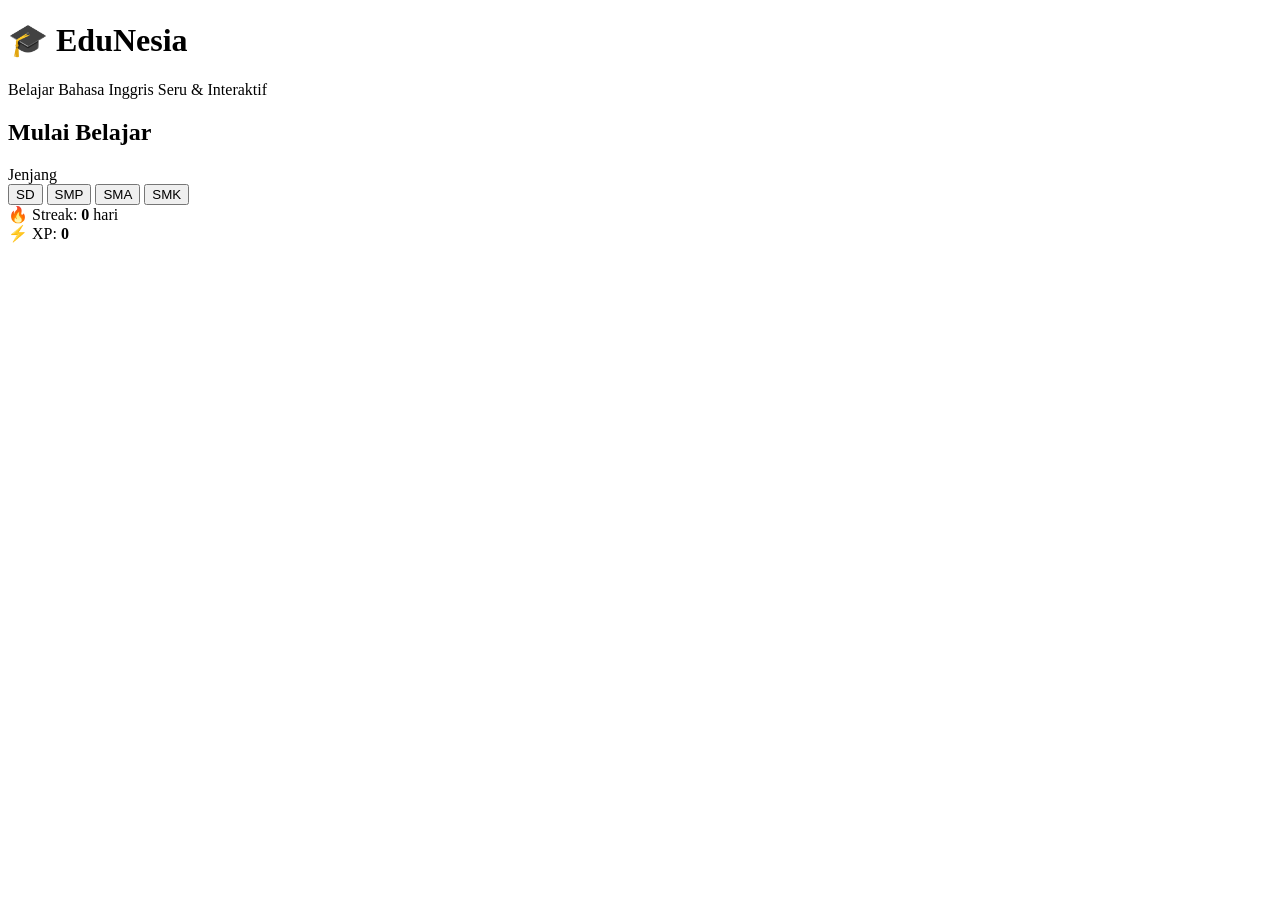
==== index.html @ 17ea7f98 "Add files via upload" ====
<!DOCTYPE html>
<html lang="id">
<head>
  <meta charset="UTF-8" />
  <meta name="viewport" content="width=device-width, initial-scale=1.0"/>
  <title>EduNesia - Belajar Bahasa Inggris</title>
  <link rel="stylesheet" href="css/style.css"/>
</head>
<body>

  <header>
    <h1>🎓 EduNesia</h1>
    <p>Belajar Bahasa Inggris Seru & Interaktif</p>
  </header>

  <main>
    <section class="card">
      <h2>Mulai Belajar</h2>

      <!-- Pilih Jenjang -->
      <div class="form-group">
        <label>Jenjang</label>
        <div class="btn-group" id="jenjangGroup">
          <button onclick="pilihJenjang('SD')">SD</button>
          <button onclick="pilihJenjang('SMP')">SMP</button>
          <button onclick="pilihJenjang('SMA')">SMA</button>
          <button onclick="pilihJenjang('SMK')">SMK</button>
        </div>
      </div>

      <!-- Pilih Kelas -->
      <div class="form-group" id="kelasSection" style="display:none">
        <label>Kelas</label>
        <div class="btn-group" id="kelasGroup"></div>
      </div>

      <!-- Pilih Level -->
      <div class="form-group" id="levelSection" style="display:none">
        <label>Level</label>
        <div class="btn-group" id="levelGroup">
          <button onclick="pilihLevel(1)">⭐ Level 1</button>
          <button onclick="pilihLevel(2)">⭐⭐ Level 2</button>
          <button onclick="pilihLevel(3)">⭐⭐⭐ Level 3</button>
          <button onclick="pilihLevel(4)">⭐⭐⭐⭐ Level 4</button>
          <button onclick="pilihLevel(5)">⭐⭐⭐⭐⭐ Level 5</button>
        </div>
      </div>

      <!-- Tombol Mulai -->
      <div id="mulaiSection" style="display:none">
        <button class="btn-mulai" onclick="mulaiQuiz()">🚀 Mulai Quiz!</button>
      </div>

    </section>

    <!-- Info XP & Streak -->
    <section class="card stats">
      <div>🔥 Streak: <strong id="streakCount">0</strong> hari</div>
      <div>⚡ XP: <strong id="xpCount">0</strong></div>
    </section>

  </main>

  <script src="js/main.js"></script>
</body>
</html>
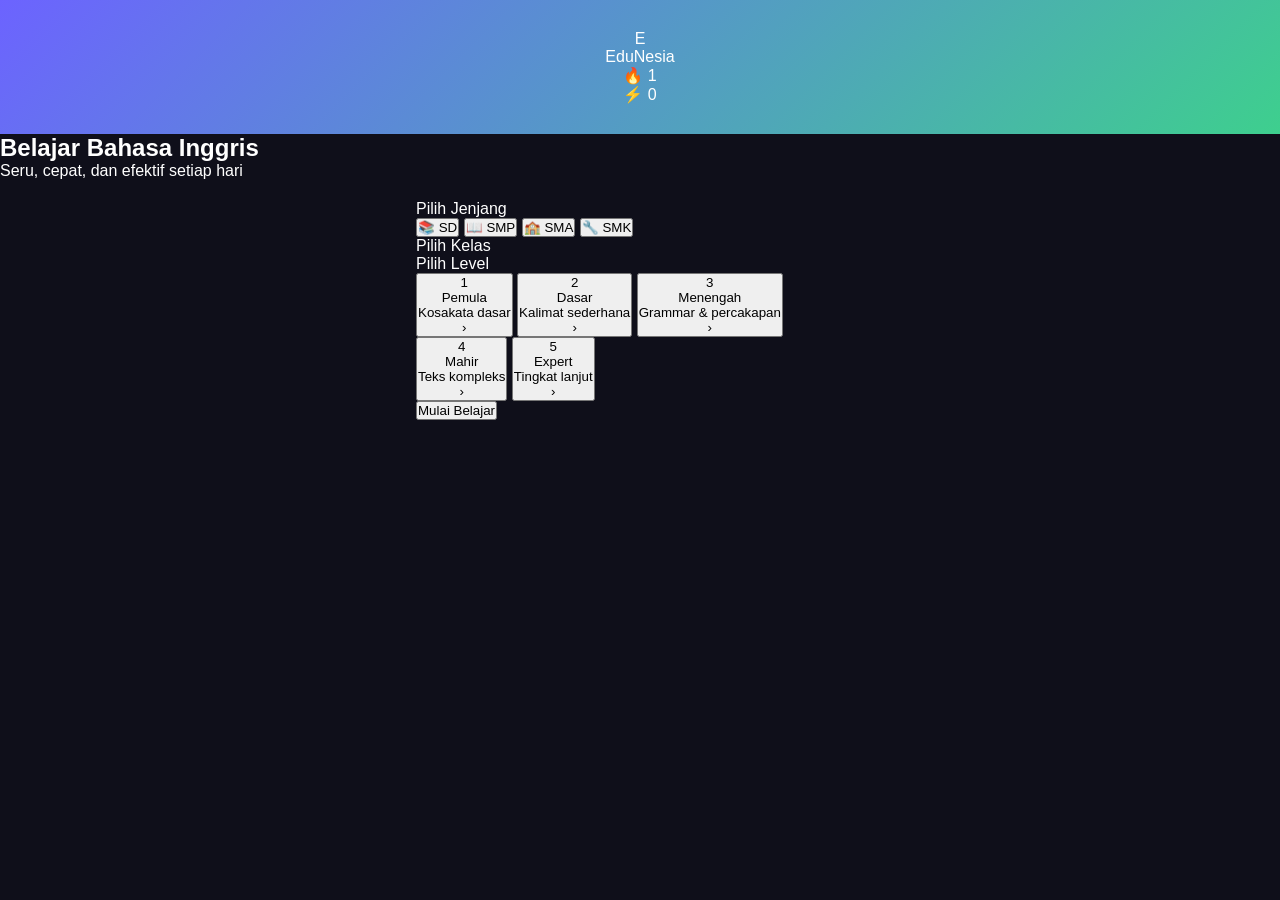
==== commit ddd07120: "index.html" ====
--- a/index.html
+++ b/index.html
@@ -1,66 +1,138 @@
 <!DOCTYPE html>
 <html lang="id">
 <head>
-  <meta charset="UTF-8" />
+  <meta charset="UTF-8"/>
   <meta name="viewport" content="width=device-width, initial-scale=1.0"/>
-  <title>EduNesia - Belajar Bahasa Inggris</title>
+  <title>EduNesia</title>
   <link rel="stylesheet" href="css/style.css"/>
 </head>
 <body>
 
-  <header>
-    <h1>🎓 EduNesia</h1>
-    <p>Belajar Bahasa Inggris Seru & Interaktif</p>
-  </header>
+  <div class="app">
 
-  <main>
-    <section class="card">
-      <h2>Mulai Belajar</h2>
+    <!-- HEADER -->
+    <header class="header">
+      <div class="header-inner">
+        <div class="logo">
+          <div class="logo-icon">E</div>
+          <span class="logo-text">EduNesia</span>
+        </div>
+        <div class="header-stats">
+          <div class="stat-pill">
+            <span class="stat-icon fire">&#128293;</span>
+            <span id="streakCount">0</span>
+          </div>
+          <div class="stat-pill">
+            <span class="stat-icon bolt">&#9889;</span>
+            <span id="xpCount">0</span>
+          </div>
+        </div>
+      </div>
+    </header>
 
-      <!-- Pilih Jenjang -->
-      <div class="form-group">
-        <label>Jenjang</label>
-        <div class="btn-group" id="jenjangGroup">
-          <button onclick="pilihJenjang('SD')">SD</button>
-          <button onclick="pilihJenjang('SMP')">SMP</button>
-          <button onclick="pilihJenjang('SMA')">SMA</button>
-          <button onclick="pilihJenjang('SMK')">SMK</button>
+    <!-- HERO -->
+    <section class="hero">
+      <div class="hero-text">
+        <h1>Belajar Bahasa Inggris</h1>
+        <p>Seru, cepat, dan efektif setiap hari</p>
+      </div>
+    </section>
+
+    <!-- CARD PILIHAN -->
+    <main class="main">
+
+      <!-- JENJANG -->
+      <div class="section-label">Pilih Jenjang</div>
+      <div class="grid-2" id="jenjangGroup">
+        <button class="choice-btn" onclick="pilihJenjang('SD')">
+          <span class="choice-emoji">&#128218;</span>
+          <span>SD</span>
+        </button>
+        <button class="choice-btn" onclick="pilihJenjang('SMP')">
+          <span class="choice-emoji">&#128214;</span>
+          <span>SMP</span>
+        </button>
+        <button class="choice-btn" onclick="pilihJenjang('SMA')">
+          <span class="choice-emoji">&#127979;</span>
+          <span>SMA</span>
+        </button>
+        <button class="choice-btn" onclick="pilihJenjang('SMK')">
+          <span class="choice-emoji">&#128295;</span>
+          <span>SMK</span>
+        </button>
+      </div>
+
+      <!-- KELAS -->
+      <div id="kelasSection" class="hidden">
+        <div class="section-label">Pilih Kelas</div>
+        <div class="grid-3" id="kelasGroup"></div>
+      </div>
+
+      <!-- LEVEL -->
+      <div id="levelSection" class="hidden">
+        <div class="section-label">Pilih Level</div>
+        <div class="level-list" id="levelGroup">
+          <button class="level-btn" onclick="pilihLevel(1)">
+            <div class="level-left">
+              <div class="level-badge l1">1</div>
+              <div>
+                <div class="level-name">Pemula</div>
+                <div class="level-desc">Kosakata dasar</div>
+              </div>
+            </div>
+            <div class="level-arrow">›</div>
+          </button>
+          <button class="level-btn" onclick="pilihLevel(2)">
+            <div class="level-left">
+              <div class="level-badge l2">2</div>
+              <div>
+                <div class="level-name">Dasar</div>
+                <div class="level-desc">Kalimat sederhana</div>
+              </div>
+            </div>
+            <div class="level-arrow">›</div>
+          </button>
+          <button class="level-btn" onclick="pilihLevel(3)">
+            <div class="level-left">
+              <div class="level-badge l3">3</div>
+              <div>
+                <div class="level-name">Menengah</div>
+                <div class="level-desc">Grammar & percakapan</div>
+              </div>
+            </div>
+            <div class="level-arrow">›</div>
+          </button>
+          <button class="level-btn" onclick="pilihLevel(4)">
+            <div class="level-left">
+              <div class="level-badge l4">4</div>
+              <div>
+                <div class="level-name">Mahir</div>
+                <div class="level-desc">Teks kompleks</div>
+              </div>
+            </div>
+            <div class="level-arrow">›</div>
+          </button>
+          <button class="level-btn" onclick="pilihLevel(5)">
+            <div class="level-left">
+              <div class="level-badge l5">5</div>
+              <div>
+                <div class="level-name">Expert</div>
+                <div class="level-desc">Tingkat lanjut</div>
+              </div>
+            </div>
+            <div class="level-arrow">›</div>
+          </button>
         </div>
       </div>
 
-      <!-- Pilih Kelas -->
-      <div class="form-group" id="kelasSection" style="display:none">
-        <label>Kelas</label>
-        <div class="btn-group" id="kelasGroup"></div>
+      <!-- TOMBOL MULAI -->
+      <div id="mulaiSection" class="hidden">
+        <button class="btn-start" onclick="mulaiQuiz()">Mulai Belajar</button>
       </div>
 
-      <!-- Pilih Level -->
-      <div class="form-group" id="levelSection" style="display:none">
-        <label>Level</label>
-        <div class="btn-group" id="levelGroup">
-          <button onclick="pilihLevel(1)">⭐ Level 1</button>
-          <button onclick="pilihLevel(2)">⭐⭐ Level 2</button>
-          <button onclick="pilihLevel(3)">⭐⭐⭐ Level 3</button>
-          <button onclick="pilihLevel(4)">⭐⭐⭐⭐ Level 4</button>
-          <button onclick="pilihLevel(5)">⭐⭐⭐⭐⭐ Level 5</button>
-        </div>
-      </div>
-
-      <!-- Tombol Mulai -->
-      <div id="mulaiSection" style="display:none">
-        <button class="btn-mulai" onclick="mulaiQuiz()">🚀 Mulai Quiz!</button>
-      </div>
-
-    </section>
-
-    <!-- Info XP & Streak -->
-    <section class="card stats">
-      <div>🔥 Streak: <strong id="streakCount">0</strong> hari</div>
-      <div>⚡ XP: <strong id="xpCount">0</strong></div>
-    </section>
-
-  </main>
+    </main>
+  </div>
 
   <script src="js/main.js"></script>
 </body>
-</html>+</html>
--- a/css/style.css
+++ b/css/style.css
@@ -0,0 +1,206 @@
+* {
+  margin: 0;
+  padding: 0;
+  box-sizing: border-box;
+}
+
+body {
+  font-family: 'Segoe UI', sans-serif;
+  background: #0f0f1a;
+  color: #ffffff;
+  min-height: 100vh;
+}
+
+header {
+  background: linear-gradient(135deg, #6c63ff, #3ecf8e);
+  padding: 30px 20px;
+  text-align: center;
+}
+
+header h1 {
+  font-size: 2rem;
+  font-weight: 800;
+  letter-spacing: 1px;
+}
+
+header p {
+  margin-top: 6px;
+  font-size: 0.95rem;
+  opacity: 0.85;
+}
+
+main {
+  padding: 20px 16px;
+  max-width: 480px;
+  margin: 0 auto;
+}
+
+.card {
+  background: #1a1a2e;
+  border-radius: 16px;
+  padding: 24px;
+  margin-bottom: 16px;
+  box-shadow: 0 4px 20px rgba(108, 99, 255, 0.2);
+}
+
+.card h2 {
+  font-size: 1.2rem;
+  margin-bottom: 20px;
+  color: #a78bfa;
+}
+
+.form-group {
+  margin-bottom: 20px;
+}
+
+.form-group label {
+  display: block;
+  font-size: 0.85rem;
+  color: #94a3b8;
+  margin-bottom: 10px;
+  text-transform: uppercase;
+  letter-spacing: 1px;
+}
+
+.btn-group {
+  display: flex;
+  flex-wrap: wrap;
+  gap: 8px;
+}
+
+.btn-group button {
+  background: #2d2d44;
+  color: #ffffff;
+  border: 2px solid transparent;
+  border-radius: 10px;
+  padding: 10px 16px;
+  font-size: 0.9rem;
+  cursor: pointer;
+  transition: all 0.2s;
+}
+
+.btn-group button:hover {
+  border-color: #6c63ff;
+  background: #3a3a5c;
+}
+
+.btn-group button.active {
+  background: #6c63ff;
+  border-color: #6c63ff;
+  font-weight: 700;
+}
+
+.btn-mulai {
+  width: 100%;
+  padding: 16px;
+  background: linear-gradient(135deg, #6c63ff, #3ecf8e);
+  color: white;
+  border: none;
+  border-radius: 12px;
+  font-size: 1.1rem;
+  font-weight: 700;
+  cursor: pointer;
+  transition: opacity 0.2s;
+}
+
+.btn-mulai:hover {
+  opacity: 0.9;
+}
+
+.stats {
+  display: flex;
+  justify-content: space-around;
+  font-size: 1rem;
+}
+
+.stats strong {
+  color: #3ecf8e;
+}
+
+.quiz-info {
+  display: flex;
+  justify-content: center;
+  gap: 10px;
+  margin-top: 8px;
+  font-size: 0.85rem;
+  opacity: 0.85;
+}
+
+.quiz-info span {
+  background: rgba(255,255,255,0.15);
+  padding: 4px 10px;
+  border-radius: 20px;
+}
+
+.soal-nomor {
+  font-size: 0.8rem;
+  color: #94a3b8;
+  text-transform: uppercase;
+  letter-spacing: 1px;
+  margin-bottom: 12px;
+}
+
+.soal-text {
+  font-size: 1.05rem;
+  line-height: 1.6;
+  margin-bottom: 20px;
+  color: #e2e8f0;
+}
+
+.pilihan-group {
+  display: flex;
+  flex-direction: column;
+  gap: 10px;
+  margin-bottom: 16px;
+}
+
+.pilihan-group button {
+  background: #2d2d44;
+  color: #ffffff;
+  border: 2px solid #3a3a5c;
+  border-radius: 12px;
+  padding: 14px 16px;
+  font-size: 0.95rem;
+  text-align: left;
+  cursor: pointer;
+  transition: all 0.2s;
+}
+
+.pilihan-group button:hover:not(:disabled) {
+  border-color: #6c63ff;
+  background: #3a3a5c;
+}
+
+.pilihan-group button:disabled {
+  cursor: not-allowed;
+  opacity: 0.8;
+}
+
+#feedbackBox {
+  border: 2px solid;
+  border-radius: 12px;
+  padding: 14px;
+  margin-bottom: 16px;
+  font-size: 0.95rem;
+  line-height: 1.5;
+}
+
+.loading-spinner {
+  width: 40px;
+  height: 40px;
+  border: 4px solid #2d2d44;
+  border-top-color: #6c63ff;
+  border-radius: 50%;
+  animation: spin 0.8s linear infinite;
+  margin: 20px auto;
+}
+
+@keyframes spin {
+  to { transform: rotate(360deg); }
+}
+
+#loadingState {
+  text-align: center;
+  padding: 20px 0;
+  color: #94a3b8;
+  }
